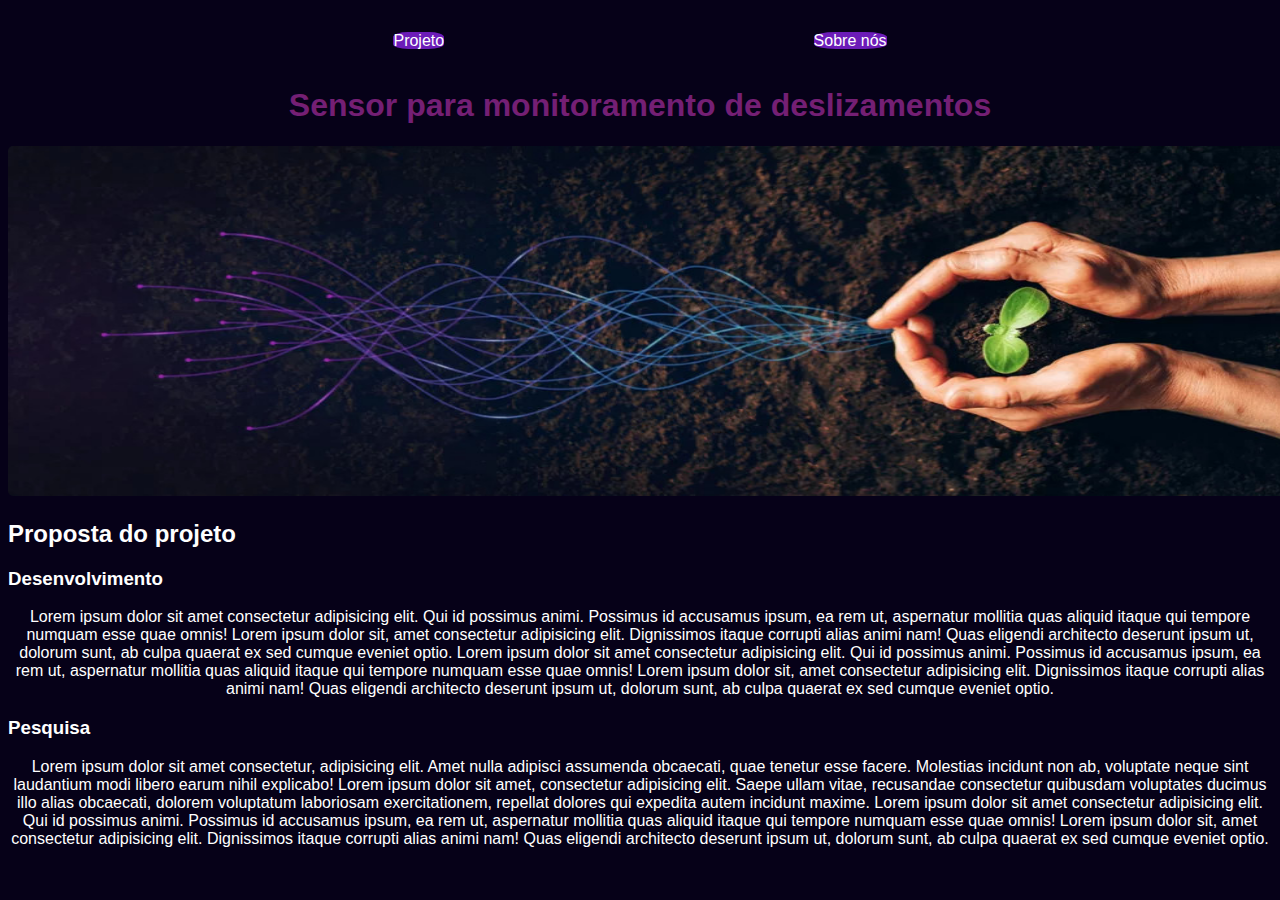
==== site-aps/index.html @ 4accabd8 "Add files via upload" ====
<!DOCTYPE html>
<html lang="pt-br">
<head>
    <meta charset="UTF-8">
    <meta name="viewport" content="width=device-width, initial-scale=1.0">
    <link rel="shortcut icon" href="img/logo.jpg">
    <title>Projeto APS</title>   
    <link rel="stylesheet" href="style.css">
</head>
<body>
    <nav>
        <ul>
            <li>
                <a href="index.html">Projeto</a>
            </li>
            <li>
                <a href="sobre_nos.html">Sobre nós</a>
            </li>
        </ul>
    </nav>
    <header>
        <h1>Sensor para monitoramento de deslizamentos</h1>
        <picture class="center">
            <img src="img/imagem-centro.jpg" alt="imagem-inicial">
        </picture>
        <h2>Proposta do projeto</h2>
    </header>
    <main>
        <section>
            <h3>Desenvolvimento</h3>
            <p>Lorem ipsum dolor sit amet consectetur adipisicing elit. Qui id possimus animi. Possimus id accusamus ipsum, ea rem ut, aspernatur mollitia quas aliquid itaque qui tempore numquam esse quae omnis! Lorem ipsum dolor sit, amet consectetur adipisicing elit. Dignissimos itaque corrupti alias animi nam! Quas eligendi architecto deserunt ipsum ut, dolorum sunt, ab culpa quaerat ex sed cumque eveniet optio. Lorem ipsum dolor sit amet consectetur adipisicing elit. Qui id possimus animi. Possimus id accusamus ipsum, ea rem ut, aspernatur mollitia quas aliquid itaque qui tempore numquam esse quae omnis! Lorem ipsum dolor sit, amet consectetur adipisicing elit. Dignissimos itaque corrupti alias animi nam! Quas eligendi architecto deserunt ipsum ut, dolorum sunt, ab culpa quaerat ex sed cumque eveniet optio.</p>
            <h3>Pesquisa</h3>
            <p>Lorem ipsum dolor sit amet consectetur, adipisicing elit. Amet nulla adipisci assumenda obcaecati, quae tenetur esse facere. Molestias incidunt non ab, voluptate neque sint laudantium modi libero earum nihil explicabo! Lorem ipsum dolor sit amet, consectetur adipisicing elit. Saepe ullam vitae, recusandae consectetur quibusdam voluptates ducimus illo alias obcaecati, dolorem voluptatum laboriosam exercitationem, repellat dolores qui expedita autem incidunt maxime. Lorem ipsum dolor sit amet consectetur adipisicing elit. Qui id possimus animi. Possimus id accusamus ipsum, ea rem ut, aspernatur mollitia quas aliquid itaque qui tempore numquam esse quae omnis! Lorem ipsum dolor sit, amet consectetur adipisicing elit. Dignissimos itaque corrupti alias animi nam! Quas eligendi architecto deserunt ipsum ut, dolorum sunt, ab culpa quaerat ex sed cumque eveniet optio.</p>
        </section>
    </main>
</body>
</html>
---- site-aps/style.css ----
body {
    color: white;
    background-color:#060118;
    font-family: Arial, Helvetica, sans-serif;
    overflow-x: hidden;
}
nav a:hover {
    color: #8a2be2;
    color: goldenrod;
}
ul {
    display: flex;
    justify-content:space-evenly;
    list-style-type: none;
    align-items: center;
    padding: 16px;
}
header img {
    height: 350px;
    width: 1330px;
    border-radius: 5px;
}
.center {
    text-align: center;
}
a {
    color: white;
    background-color: #6c1cb8;
    text-size-adjust: 5px;
    border-radius: 30%;
    text-decoration: none;
}
p {
    text-align: center;
}
h1 {
    font-family: Arial, Helvetica, sans-serif;
    text-align: center;
    color: rgb(116, 31, 116);
}
h2 {
    font-family: Arial, Helvetica, sans-serif;
    text-align: justify;
}
h3 {
    font-family: Arial, Helvetica, sans-serif;
    text-align: justify;
}
footer {
    display: flex;
    justify-content:center;
}
footer img {
    width: 30px;
    height: 30px;
}
footer a {
    margin: 10px;
    text-align: center;
    background-color: #060118;
}
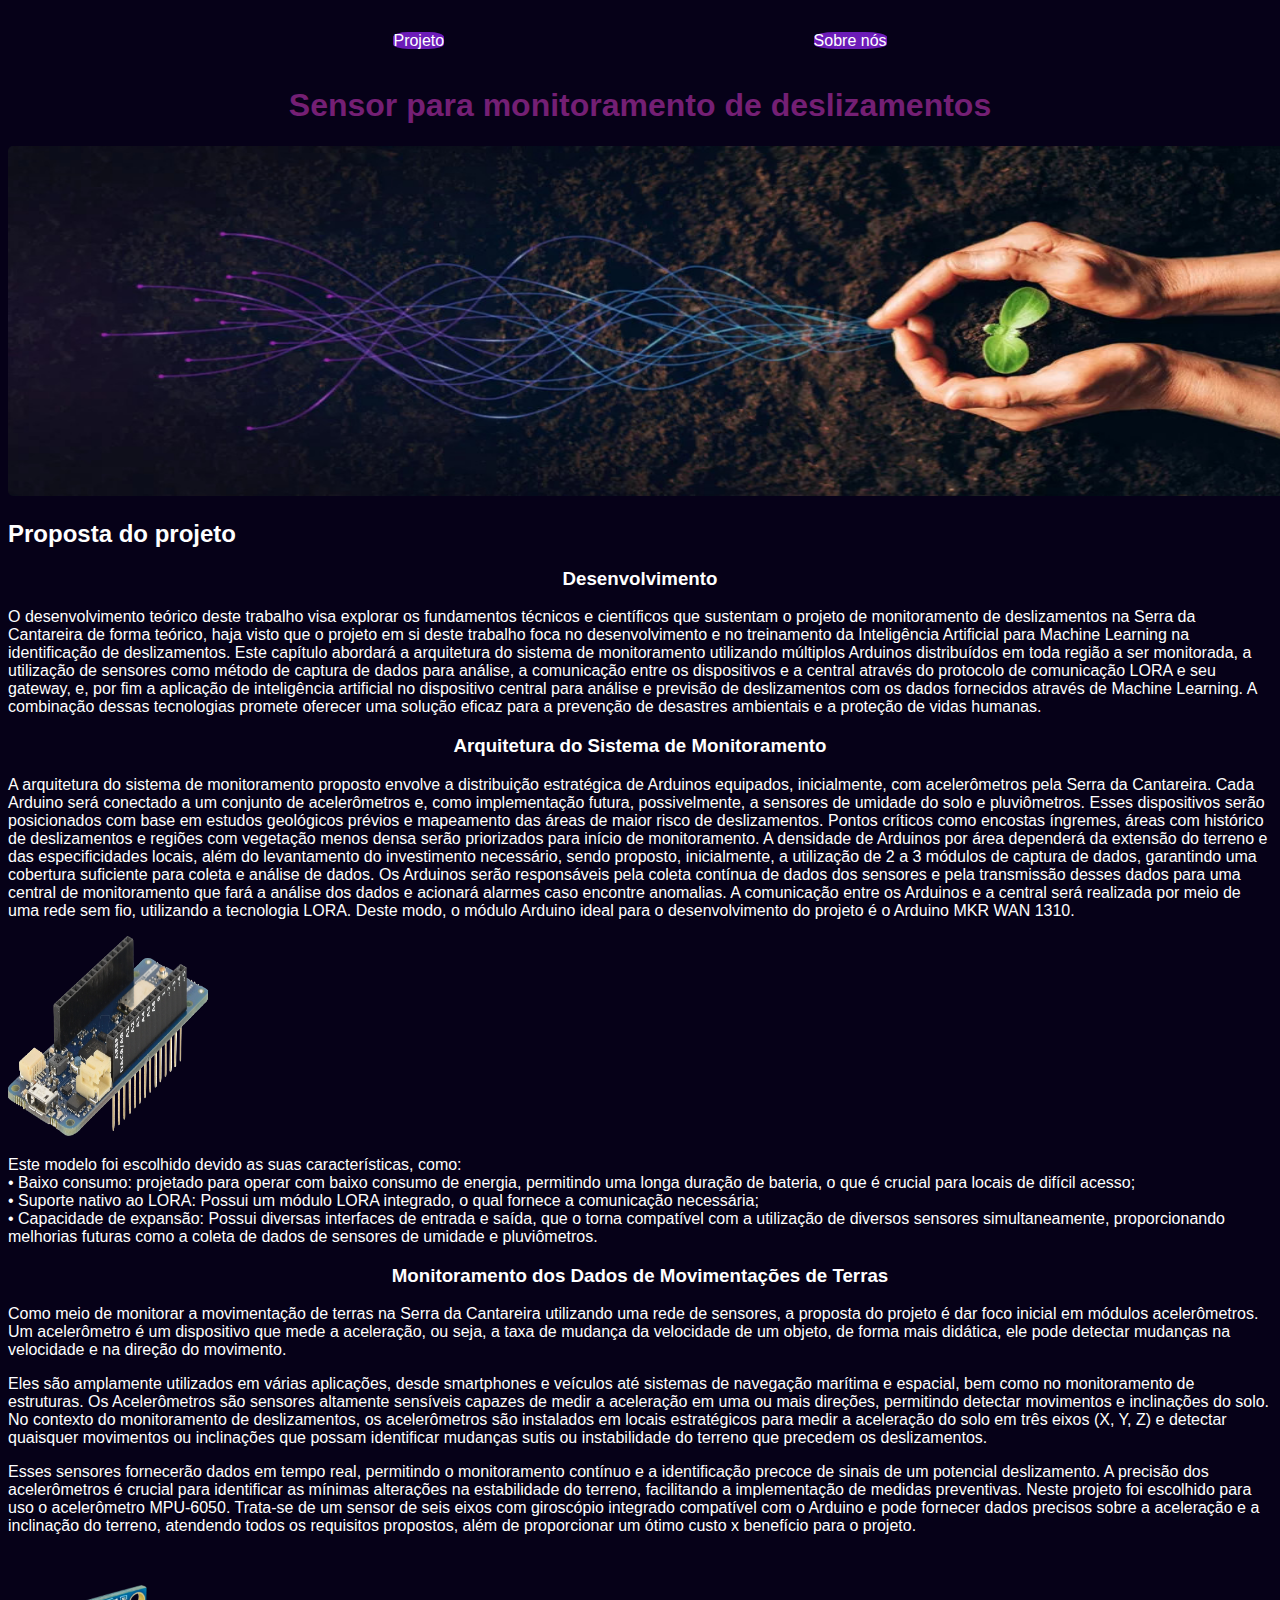
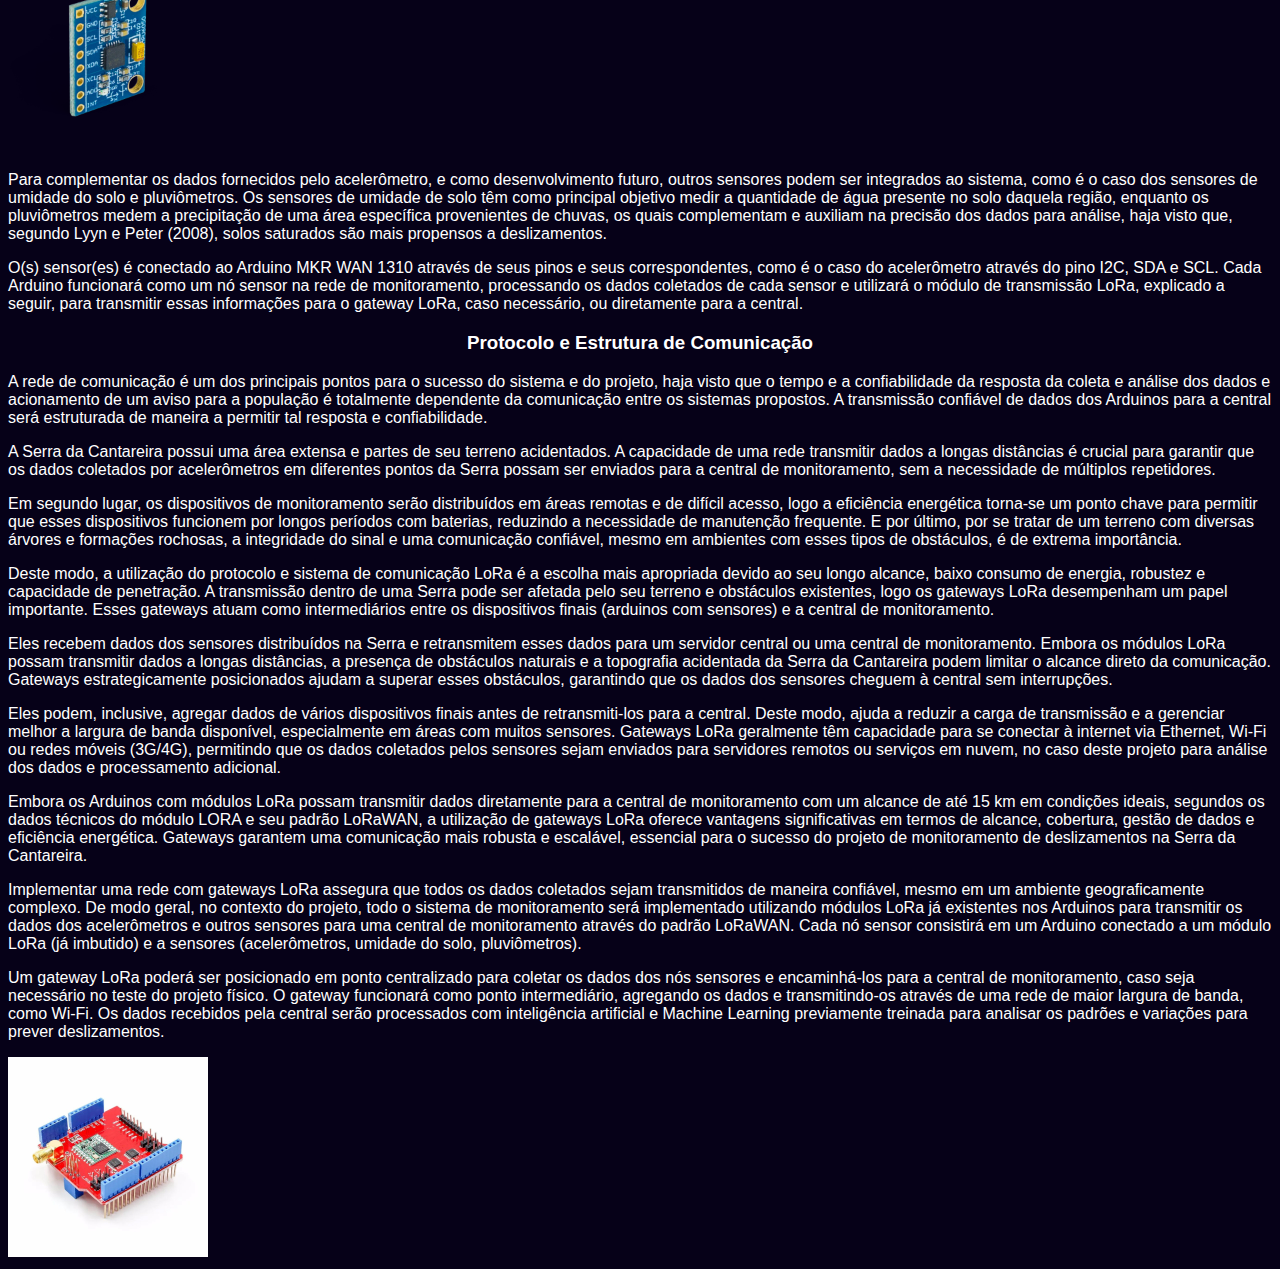
==== commit db84531d: "Add files via upload" ====
--- a/site-aps/index.html
+++ b/site-aps/index.html
@@ -28,9 +28,47 @@
     <main>
         <section>
             <h3>Desenvolvimento</h3>
-            <p>Lorem ipsum dolor sit amet consectetur adipisicing elit. Qui id possimus animi. Possimus id accusamus ipsum, ea rem ut, aspernatur mollitia quas aliquid itaque qui tempore numquam esse quae omnis! Lorem ipsum dolor sit, amet consectetur adipisicing elit. Dignissimos itaque corrupti alias animi nam! Quas eligendi architecto deserunt ipsum ut, dolorum sunt, ab culpa quaerat ex sed cumque eveniet optio. Lorem ipsum dolor sit amet consectetur adipisicing elit. Qui id possimus animi. Possimus id accusamus ipsum, ea rem ut, aspernatur mollitia quas aliquid itaque qui tempore numquam esse quae omnis! Lorem ipsum dolor sit, amet consectetur adipisicing elit. Dignissimos itaque corrupti alias animi nam! Quas eligendi architecto deserunt ipsum ut, dolorum sunt, ab culpa quaerat ex sed cumque eveniet optio.</p>
-            <h3>Pesquisa</h3>
-            <p>Lorem ipsum dolor sit amet consectetur, adipisicing elit. Amet nulla adipisci assumenda obcaecati, quae tenetur esse facere. Molestias incidunt non ab, voluptate neque sint laudantium modi libero earum nihil explicabo! Lorem ipsum dolor sit amet, consectetur adipisicing elit. Saepe ullam vitae, recusandae consectetur quibusdam voluptates ducimus illo alias obcaecati, dolorem voluptatum laboriosam exercitationem, repellat dolores qui expedita autem incidunt maxime. Lorem ipsum dolor sit amet consectetur adipisicing elit. Qui id possimus animi. Possimus id accusamus ipsum, ea rem ut, aspernatur mollitia quas aliquid itaque qui tempore numquam esse quae omnis! Lorem ipsum dolor sit, amet consectetur adipisicing elit. Dignissimos itaque corrupti alias animi nam! Quas eligendi architecto deserunt ipsum ut, dolorum sunt, ab culpa quaerat ex sed cumque eveniet optio.</p>
+            <p>O desenvolvimento teórico deste trabalho visa explorar os fundamentos técnicos e científicos que sustentam o projeto de monitoramento de deslizamentos na Serra da Cantareira de forma teórico, haja visto que o projeto em si deste trabalho foca no desenvolvimento e no treinamento da Inteligência Artificial para Machine Learning na identificação de deslizamentos. 
+                Este capítulo abordará a arquitetura do sistema de monitoramento utilizando múltiplos Arduinos distribuídos em toda região a ser monitorada, a utilização de sensores como método de captura de dados para análise, a comunicação entre os dispositivos e a central através do protocolo de comunicação LORA e seu gateway, e, por fim a aplicação de inteligência artificial no dispositivo central para análise e previsão de deslizamentos com os dados fornecidos através de Machine Learning. A combinação dessas tecnologias promete oferecer uma solução eficaz para a prevenção de desastres ambientais e a proteção de vidas humanas.</p>
+            <h3>Arquitetura do Sistema de Monitoramento</h3>
+            <p>A arquitetura do sistema de monitoramento proposto envolve a distribuição estratégica de Arduinos equipados, inicialmente, com acelerômetros pela Serra da Cantareira. Cada Arduino será conectado a um conjunto de acelerômetros e, como implementação futura, possivelmente, a sensores de umidade do solo e pluviômetros. Esses dispositivos serão posicionados com base em estudos geológicos prévios e mapeamento das áreas de maior risco de deslizamentos. Pontos críticos como encostas íngremes, áreas com histórico de deslizamentos e regiões com vegetação menos densa serão priorizados para início de monitoramento. A densidade de Arduinos por área dependerá da extensão do terreno e das especificidades locais, além do levantamento do investimento necessário, sendo proposto, inicialmente, a utilização de 2 a 3 módulos de captura de dados, garantindo uma cobertura suficiente para coleta e análise de dados.
+            Os Arduinos serão responsáveis pela coleta contínua de dados dos sensores e pela transmissão desses dados para uma central de monitoramento que fará a análise dos dados e acionará alarmes caso encontre anomalias. A comunicação entre os Arduinos e a central será realizada por meio de uma rede sem fio, utilizando a tecnologia LORA. Deste modo, o módulo Arduino ideal para o desenvolvimento do projeto é o Arduino MKR WAN 1310.</p>
+                <abbr title="Arduino-MKR WAN 1310"><img src="img/arduino-MKR.png" alt="arduino-MKR"></abbr>
+            <p>Este modelo foi escolhido devido as suas características, como: <br>
+                • Baixo consumo: projetado para operar com baixo consumo de energia, permitindo uma longa duração de bateria, o que é crucial para locais de difícil acesso; <br>
+                • Suporte nativo ao LORA: Possui um módulo LORA integrado, o qual fornece a comunicação necessária; <br>
+                • Capacidade de expansão: Possui diversas interfaces de entrada e saída, que o torna compatível com a utilização de diversos sensores simultaneamente, proporcionando melhorias futuras como a coleta de dados de sensores de umidade e pluviômetros.</p>
+            <h3>Monitoramento dos Dados de Movimentações de Terras</h3>
+            <p>Como meio de monitorar a movimentação de terras na Serra da Cantareira utilizando uma rede de sensores, a proposta do projeto é dar foco inicial em módulos acelerômetros. Um acelerômetro é um dispositivo que mede a aceleração, ou seja, a taxa de mudança da velocidade de um objeto, de forma mais didática, ele pode detectar mudanças na velocidade e na direção do movimento. 
+            <p>Eles são amplamente utilizados em várias aplicações, desde smartphones e veículos até sistemas de navegação marítima e espacial, bem como no monitoramento de estruturas. Os Acelerômetros são sensores altamente sensíveis capazes de medir a aceleração em uma ou mais direções, permitindo detectar movimentos e inclinações do solo. No contexto do monitoramento de deslizamentos, os acelerômetros são instalados em locais estratégicos para medir a aceleração do solo em três eixos (X, Y, Z) e detectar quaisquer movimentos ou inclinações que possam identificar mudanças sutis ou instabilidade do terreno que precedem os deslizamentos.</p> Esses sensores fornecerão dados em tempo real, permitindo o monitoramento contínuo e a identificação precoce de sinais de um potencial deslizamento. A precisão dos acelerômetros é crucial para identificar as mínimas alterações na estabilidade do terreno, facilitando a implementação de medidas preventivas.
+                Neste projeto foi escolhido para uso o acelerômetro MPU-6050. Trata-se de um sensor de seis eixos com giroscópio integrado compatível com o Arduino e pode fornecer dados precisos sobre a aceleração e a inclinação do terreno, atendendo todos os requisitos propostos, além de proporcionar um ótimo custo x benefício para o projeto.</p>
+                <abbr title="Acelerômetro e giroscópio MPU-6050"><img src="img/Acelerômetro e giroscópio MPU-6050.png" alt="Acelerômetro e giroscópio MPU-6050"></abbr>
+                <p>Para complementar os dados fornecidos pelo acelerômetro, e como desenvolvimento futuro, outros sensores podem ser integrados ao sistema, como é o caso dos sensores de umidade do solo e pluviômetros. Os sensores de umidade de solo têm como principal objetivo medir a quantidade de água presente no solo daquela região, enquanto os pluviômetros medem a precipitação de uma área específica provenientes de chuvas, os quais complementam e auxiliam na precisão dos dados para análise, haja visto que, segundo Lyyn e Peter (2008), solos saturados são mais propensos a deslizamentos. 
+                <p>O(s) sensor(es) é conectado ao Arduino MKR WAN 1310 através de seus pinos e seus correspondentes, como é o caso do acelerômetro através do pino I2C, SDA e SCL. Cada Arduino funcionará como um nó sensor na rede de monitoramento, processando os dados coletados de cada sensor e utilizará o módulo de transmissão LoRa, explicado a seguir, para transmitir essas informações para o gateway LoRa, caso necessário, ou diretamente para a central.</p> 
+            </p>
+                <h3>Protocolo e Estrutura de Comunicação</h3>
+                <p>A rede de comunicação é um dos principais pontos para o sucesso do sistema e do projeto, haja visto que o tempo e a confiabilidade da resposta da coleta e análise dos dados e acionamento de um aviso para a população é totalmente dependente da comunicação entre os sistemas propostos. A transmissão confiável de dados dos Arduinos para a central será estruturada de maneira a permitir tal resposta e confiabilidade.
+                </p> 
+                <p>A Serra da Cantareira possui uma área extensa e partes de seu terreno acidentados. A capacidade de uma rede transmitir dados a longas distâncias é crucial para garantir que os dados coletados por acelerômetros em diferentes pontos da Serra possam ser enviados para a central de monitoramento, sem a necessidade de múltiplos repetidores.
+                </p>
+                Em segundo lugar, os dispositivos de monitoramento serão distribuídos em áreas remotas e de difícil acesso, logo a eficiência energética torna-se um ponto chave para permitir que esses dispositivos funcionem por longos períodos com baterias, reduzindo a necessidade de manutenção frequente. E por último, por se tratar de um terreno com diversas árvores e formações rochosas, a integridade do sinal e uma comunicação confiável, mesmo em ambientes com esses tipos de obstáculos, é de extrema importância.
+                </p> 
+                <p>
+                Deste modo, a utilização do protocolo e sistema de comunicação LoRa é a escolha mais apropriada devido ao seu longo alcance, baixo consumo de energia, robustez e capacidade de penetração. A transmissão dentro de uma Serra pode ser afetada pelo seu terreno e obstáculos existentes, logo os gateways LoRa desempenham um papel importante. Esses gateways atuam como intermediários entre os dispositivos finais (arduinos com sensores) e a central de monitoramento.
+                </p> 
+                <p>
+                Eles recebem dados dos sensores distribuídos na Serra e retransmitem esses dados para um servidor central ou uma central de monitoramento. Embora os módulos LoRa possam transmitir dados a longas distâncias, a presença de obstáculos naturais e a topografia acidentada da Serra da Cantareira podem limitar o alcance direto da comunicação.
+                Gateways estrategicamente posicionados ajudam a superar esses obstáculos, garantindo que os dados dos sensores cheguem à central sem interrupções.
+                </p> 
+                <p>Eles podem, inclusive, agregar dados de vários dispositivos finais antes de retransmiti-los para a central. Deste modo, ajuda a reduzir a carga de transmissão e a gerenciar melhor a largura de banda disponível, especialmente em áreas com muitos sensores. Gateways LoRa geralmente têm capacidade para se conectar à internet via Ethernet, Wi-Fi ou redes móveis (3G/4G), permitindo que os dados coletados pelos sensores sejam enviados para servidores remotos ou serviços em nuvem, no caso deste projeto para análise dos dados e processamento adicional.
+                </p>
+                <p>Embora os Arduinos com módulos LoRa possam transmitir dados diretamente para a central de monitoramento com um alcance de até 15 km em condições ideais, segundos os dados técnicos do módulo LORA e seu padrão LoRaWAN, a utilização de gateways LoRa oferece vantagens significativas em termos de alcance, cobertura, gestão de dados e eficiência energética. Gateways garantem uma comunicação mais robusta e escalável, essencial para o sucesso do projeto de monitoramento de deslizamentos na Serra da Cantareira.
+                </p> 
+                <p>
+                Implementar uma rede com gateways LoRa assegura que todos os dados coletados sejam transmitidos de maneira confiável, mesmo em um ambiente geograficamente complexo. De modo geral, no contexto do projeto, todo o sistema de monitoramento será implementado utilizando módulos LoRa já existentes nos Arduinos para transmitir os dados dos acelerômetros e outros sensores para uma central de monitoramento através do padrão LoRaWAN. Cada nó sensor consistirá em um Arduino conectado a um módulo LoRa (já imbutido) e a sensores (acelerômetros, umidade do solo, pluviômetros).
+                </p> 
+                <p>Um gateway LoRa poderá ser posicionado em ponto centralizado para coletar os dados dos nós sensores e encaminhá-los para a central de monitoramento, caso seja necessário no teste do projeto físico. O gateway funcionará como ponto intermediário, agregando os dados e transmitindo-os através de uma rede de maior largura de banda, como Wi-Fi. Os dados recebidos pela central serão processados com inteligência artificial e Machine Learning previamente treinada para analisar os padrões e variações para prever deslizamentos.</p>
+                <abbr title="Shield LoRa 915Mhz para Arduino"><img src="img/Shield LoRa 915Mhz para Arduino.jpg" alt="Shield LoRa 915Mhz para Arduino"></abbr>
         </section>
     </main>
 </body>
--- a/site-aps/style.css
+++ b/site-aps/style.css
@@ -16,6 +16,19 @@
     align-items: center;
     padding: 16px;
 }
+main img {
+    height: 200px;
+    width: 200px;
+    justify-content: center;
+    text-align: center;
+}
+div {
+    text-align: center;
+}
+div a:hover {
+    color: #8a2be2;
+    color: goldenrod;
+}
 header img {
     height: 350px;
     width: 1330px;
@@ -32,7 +45,7 @@
     text-decoration: none;
 }
 p {
-    text-align: center;
+    justify-content: center;
 }
 h1 {
     font-family: Arial, Helvetica, sans-serif;
@@ -45,18 +58,5 @@
 }
 h3 {
     font-family: Arial, Helvetica, sans-serif;
-    text-align: justify;
-}
-footer {
-    display: flex;
-    justify-content:center;
-}
-footer img {
-    width: 30px;
-    height: 30px;
-}
-footer a {
-    margin: 10px;
     text-align: center;
-    background-color: #060118;
 }